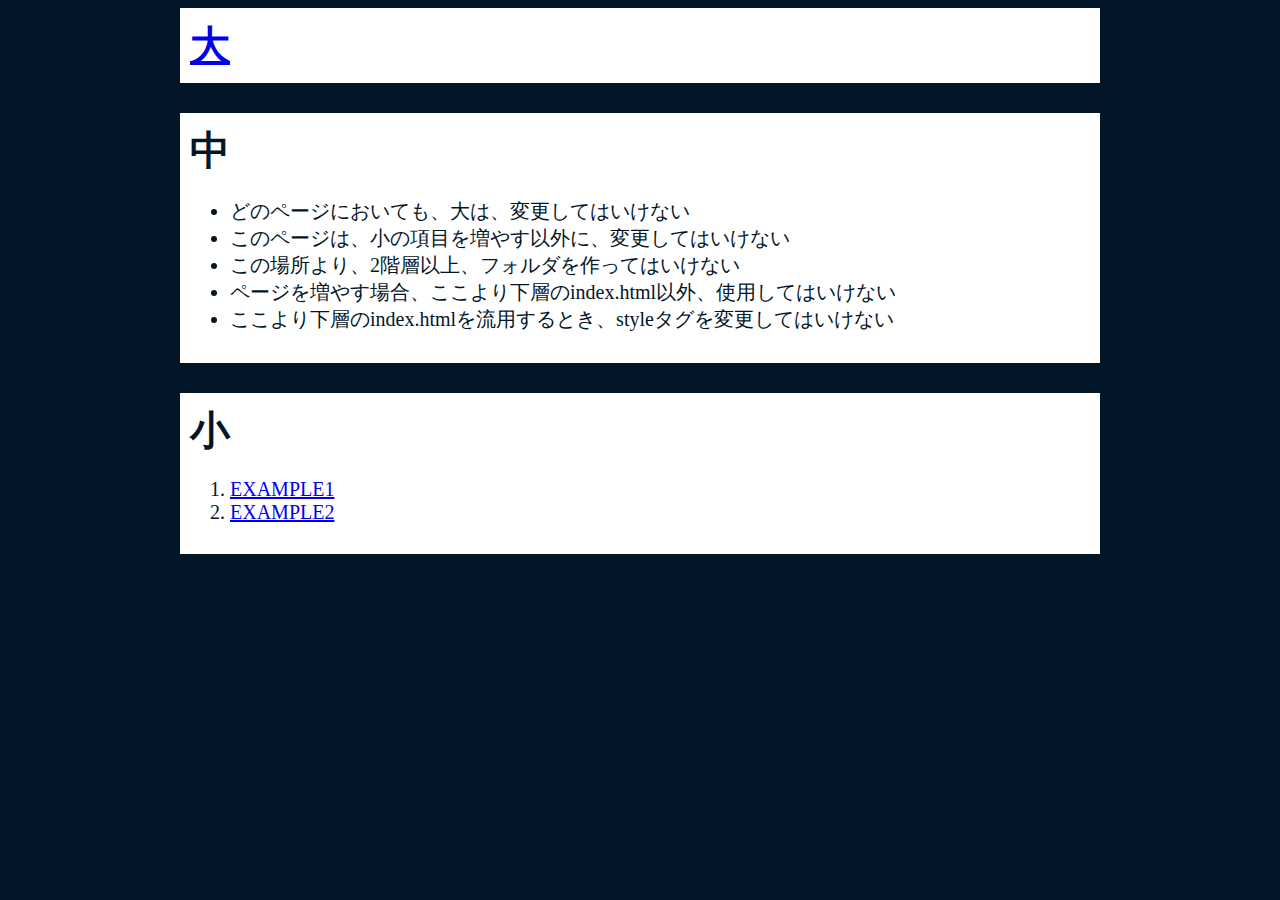
==== index.html @ 47e16dc7 "f" ====
<!DOCTYPE html>
<html lang="ja">
<head>
<title>SIMPLE SITE</title>
<style>
  body {
		background-color: #021627;
		color: #021627;
		font-size: 20px;
	}
	.content {
		background-color: white;
		max-width: 900px;
		margin: 0 auto;
		margin-bottom: 30px;
		padding: 10px;
	}
  chapter {
		font-size: 40px;
		font-weight: bold;
	}
</style>
</head>

<body>
	<div class="content">
		<chapter><a href="./index.html">大</a></chapter>
	</div>
	<div class="content">
		<chapter>中</chapter>
		<ul>
			<li>どのページにおいても、大は、変更してはいけない</li>
			<li>このページは、小の項目を増やす以外に、変更してはいけない</li>
			<li>この場所より、2階層以上、フォルダを作ってはいけない</li>
			<li>ページを増やす場合、ここより下層のindex.html以外、使用してはいけない</li>
			<li>ここより下層のindex.htmlを流用するとき、styleタグを変更してはいけない</li>
		</ul>
	</div>
	<div class="content">
		<chapter>小</chapter>
		<ol>
			<li><a href="./example1/index.html">EXAMPLE1</a></li>
			<li><a href="./example2/index.html">EXAMPLE2</a></li>
		</ol>
	</div>
</body>

</html>
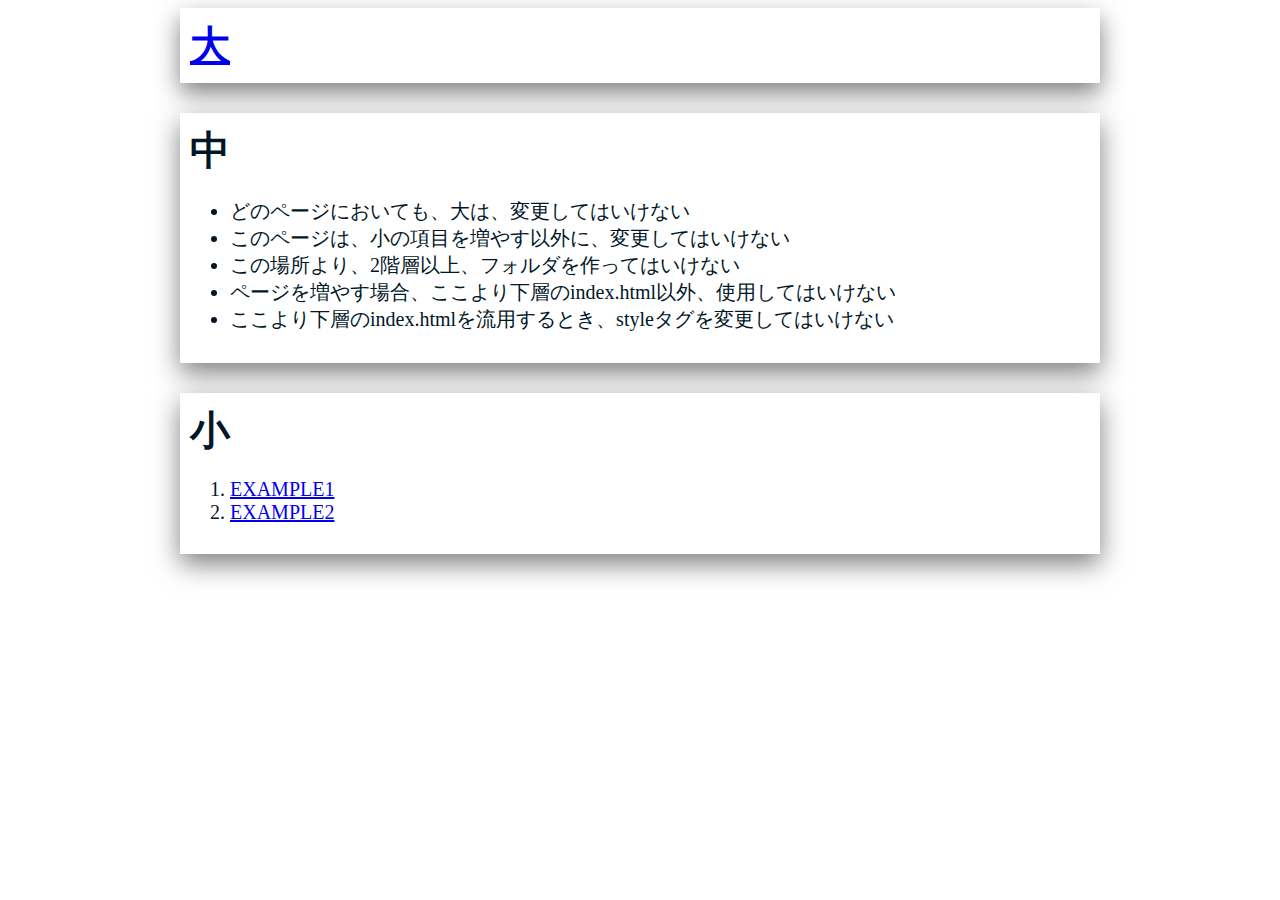
==== commit 02eba873: "f" ====
--- a/index.html
+++ b/index.html
@@ -1,48 +1,32 @@
 <!DOCTYPE html>
 <html lang="ja">
+<meta charset="utf-8">
 <head>
 <title>SIMPLE SITE</title>
-<style>
-  body {
-		background-color: #021627;
-		color: #021627;
-		font-size: 20px;
-	}
-	.content {
-		background-color: white;
-		max-width: 900px;
-		margin: 0 auto;
-		margin-bottom: 30px;
-		padding: 10px;
-	}
-  chapter {
-		font-size: 40px;
-		font-weight: bold;
-	}
-</style>
+<link rel="stylesheet" href="./style.css">
 </head>
 
 <body>
-	<div class="content">
-		<chapter><a href="./index.html">大</a></chapter>
-	</div>
-	<div class="content">
-		<chapter>中</chapter>
-		<ul>
-			<li>どのページにおいても、大は、変更してはいけない</li>
-			<li>このページは、小の項目を増やす以外に、変更してはいけない</li>
-			<li>この場所より、2階層以上、フォルダを作ってはいけない</li>
-			<li>ページを増やす場合、ここより下層のindex.html以外、使用してはいけない</li>
-			<li>ここより下層のindex.htmlを流用するとき、styleタグを変更してはいけない</li>
-		</ul>
-	</div>
-	<div class="content">
-		<chapter>小</chapter>
-		<ol>
-			<li><a href="./example1/index.html">EXAMPLE1</a></li>
-			<li><a href="./example2/index.html">EXAMPLE2</a></li>
-		</ol>
-	</div>
+  <div class="content">
+    <chapter><a href="./index.html">大</a></chapter>
+  </div>
+  <div class="content">
+    <chapter>中</chapter>
+    <ul>
+      <li>どのページにおいても、大は、変更してはいけない</li>
+      <li>このページは、小の項目を増やす以外に、変更してはいけない</li>
+      <li>この場所より、2階層以上、フォルダを作ってはいけない</li>
+      <li>ページを増やす場合、ここより下層のindex.html以外、使用してはいけない</li>
+      <li>ここより下層のindex.htmlを流用するとき、styleタグを変更してはいけない</li>
+    </ul>
+  </div>
+  <div class="content">
+    <chapter>小</chapter>
+    <ol>
+      <li><a href="./example1/index.html">EXAMPLE1</a></li>
+      <li><a href="./example2/index.html">EXAMPLE2</a></li>
+    </ol>
+  </div>
 </body>
 
 </html>
--- a/style.css
+++ b/style.css
@@ -0,0 +1,17 @@
+body {
+  background-color: white;
+  color: #021627;
+  font-size: 20px;
+}
+.content {
+  background-color: white;
+	box-shadow: 0 10px 25px 0 rgba(0, 0, 0, .5);
+  max-width: 900px;
+  margin: 0 auto;
+  margin-bottom: 30px;
+  padding: 10px;
+}
+chapter {
+  font-size: 40px;
+  font-weight: bold;
+}
